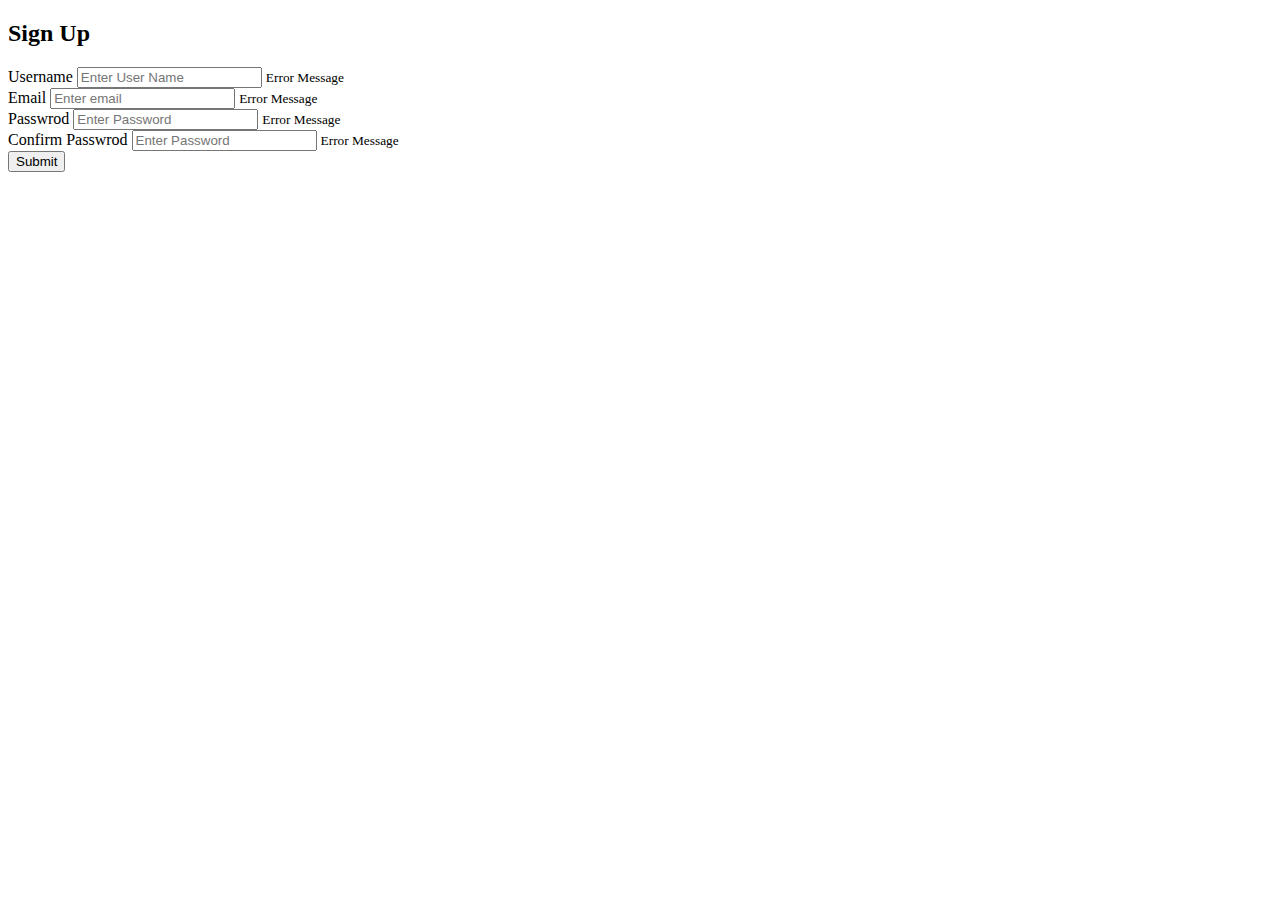
==== index.html @ 7fd02746 "new css and js" ====
<!DOCTYPE html>
<html lang="en">
<head>
  <meta charset="UTF-8">
  <meta http-equiv="X-UA-Compatible" content="IE=edge">
  <meta name="viewport" content="width=device-width, initial-scale=1.0">
  <link rel="stylesheet" href="style.css">

  <title>Project 01</title>
</head>
<body>
  <div class="container">
    <form action="" id="form" class="form">
      <h2>Sign Up</h2>
      <div class="form-control ">
        <label for="">Username</label>
        <input type="text" id="username" placeholder="Enter User Name">
        <small>Error Message</small>        
      </div>
      <div class="form-control">
        <label for="">Email</label>
        <input type="text" id="email" placeholder="Enter email">
        <small>Error Message</small>        
      </div>
      <div class="form-control">
        <label for="passwrod">Passwrod</label>
        <input type="password" id="password" placeholder="Enter Password">
        <small>Error Message</small>
      </div>
      <div class="form-control">
        <label for="passwrod">Confirm Passwrod</label>
        <input type="password" id="password2" placeholder="Enter Password">
        <small>Error Message</small>
      </div>
      <button>Submit</button>
        </form>
  </div>


  <script src="script.js"></script>
</body>
</html>
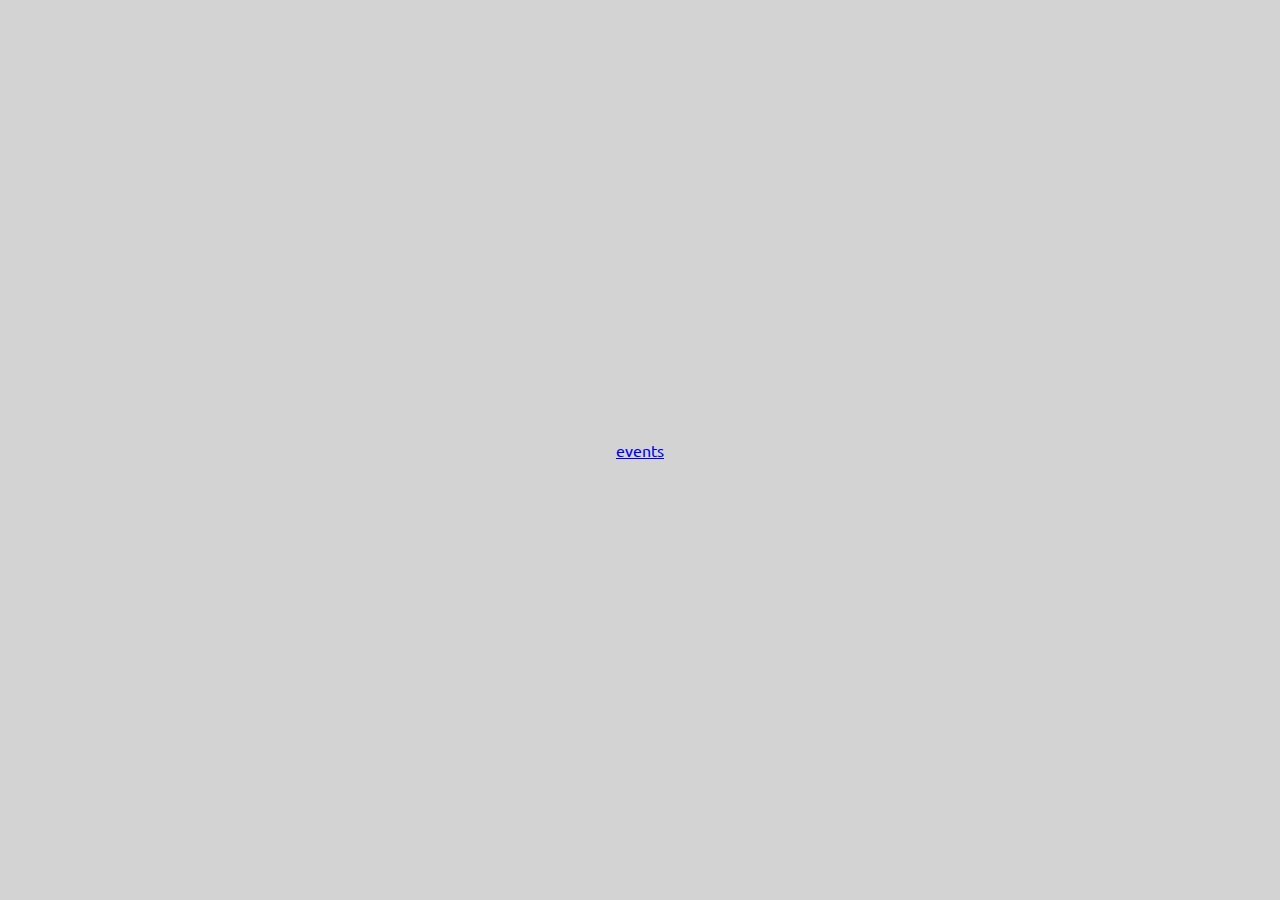
==== commit 892385ae: "New Hiraricy" ====
--- a/index.html
+++ b/index.html
@@ -9,34 +9,6 @@
   <title>Project 01</title>
 </head>
 <body>
-  <div class="container">
-    <form action="" id="form" class="form">
-      <h2>Sign Up</h2>
-      <div class="form-control ">
-        <label for="">Username</label>
-        <input type="text" id="username" placeholder="Enter User Name">
-        <small>Error Message</small>        
-      </div>
-      <div class="form-control">
-        <label for="">Email</label>
-        <input type="text" id="email" placeholder="Enter email">
-        <small>Error Message</small>        
-      </div>
-      <div class="form-control">
-        <label for="passwrod">Passwrod</label>
-        <input type="password" id="password" placeholder="Enter Password">
-        <small>Error Message</small>
-      </div>
-      <div class="form-control">
-        <label for="passwrod">Confirm Passwrod</label>
-        <input type="password" id="password2" placeholder="Enter Password">
-        <small>Error Message</small>
-      </div>
-      <button>Submit</button>
-        </form>
-  </div>
-
-
-  <script src="script.js"></script>
+<a href="events/index.html">events</a>
 </body>
 </html>--- a/style.css
+++ b/style.css
@@ -0,0 +1,94 @@
+@import url('https://fonts.googleapis.com/css2?family=Ubuntu:wght@300&display=swap');
+
+:root{
+    --success-color:chartreuse;
+    --error-color:crimson;
+}
+
+*{
+    box-sizing: border-box;
+}
+
+body {
+background-color:lightgray;
+font-family: 'Ubuntu', sans-serif;
+display: flex;
+align-items: center;
+justify-content: center;
+min-height: 100vh;
+margin: 0;
+}
+
+.container{
+    background-color: white;
+    border-radius: 5px;
+    box-shadow: 0 2px 10px  rgba(0, 0, 0, 0.3);
+}
+
+h2{
+    text-align: center;
+    margin: 0 0 20px;
+}
+
+.form{
+    padding: 30px 40px;
+}
+
+.form-control{
+    margin-bottom: 10px;
+    padding-bottom: 20px;
+    position: relative;
+}
+
+.form-control label{
+     color:  #777;
+     display: block;
+     margin-bottom:5px;
+}
+
+.form-control input{
+    border: 2px solid #ecf0f1;
+    border-radius: 5px;
+    display: block;
+    width: 100%;
+    padding: 5px;
+    font-size: 14px ;
+}
+
+.form-control input:focus{
+    outline: 0;
+    border-color: #777;
+}
+
+.form-control.success input {
+    border-color: var(--success-color);
+}
+
+.form-control.error input{
+    border-color:var(--error-color);
+}
+
+.form-control small{
+    color:var(--error-color);
+    position: absolute;
+    bottom: 0;
+    left: 0;
+    visibility: hidden;
+}
+
+.form-control.error small{
+    visibility: visible;
+}
+
+.form button{
+    cursor:pointer;
+    background-color:navy;
+    border:2px solid navy;
+    border-radius: 5px;
+    color: oldlace;
+    display: block;
+    font-size: 16px;    
+    padding: 10px;
+    margin: 10px;
+    width: 100%;
+}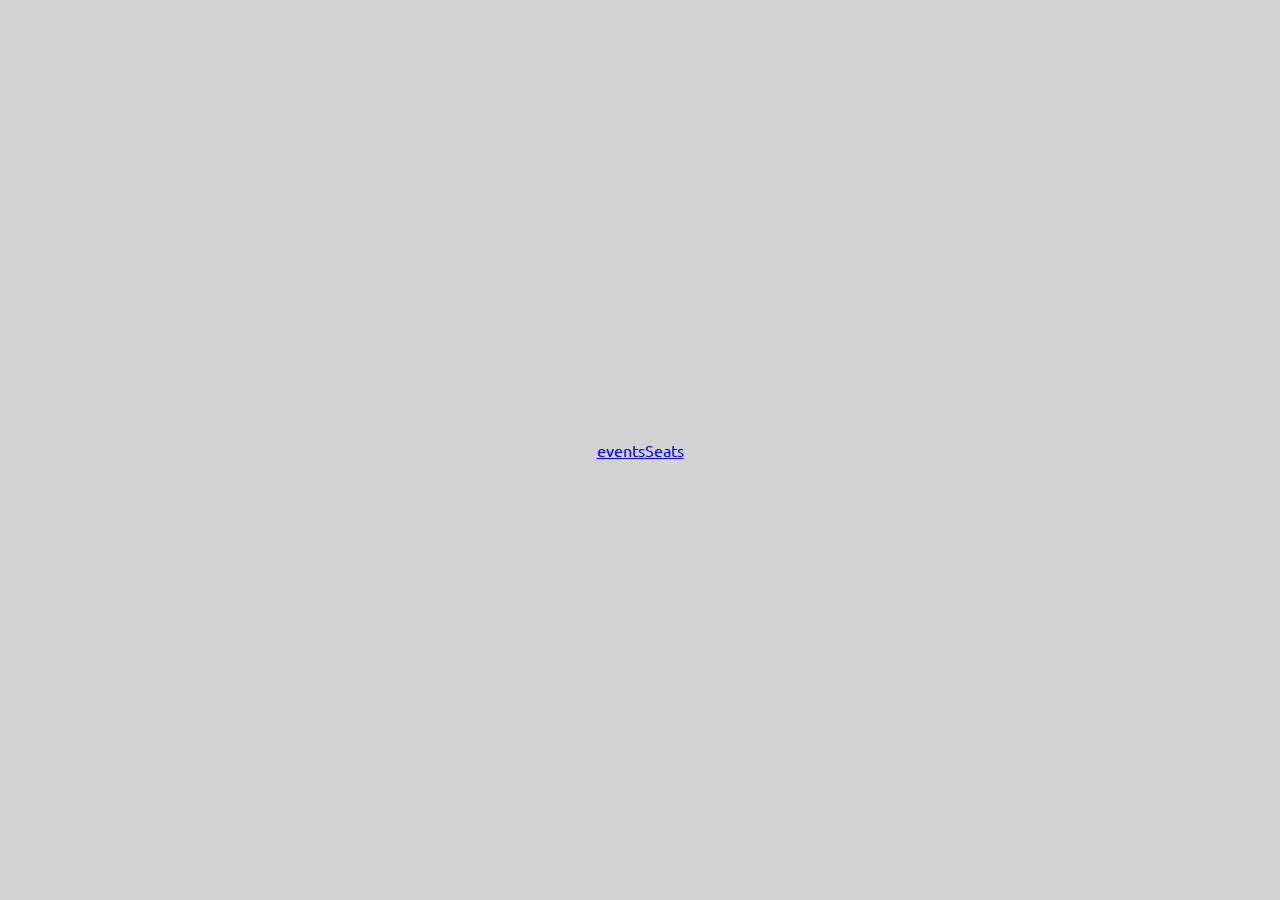
==== commit 31112ea7: "New project started" ====
--- a/index.html
+++ b/index.html
@@ -10,5 +10,6 @@
 </head>
 <body>
 <a href="events/index.html">events</a>
+<a href="seat_p/index.html">Seats </a>
 </body>
 </html>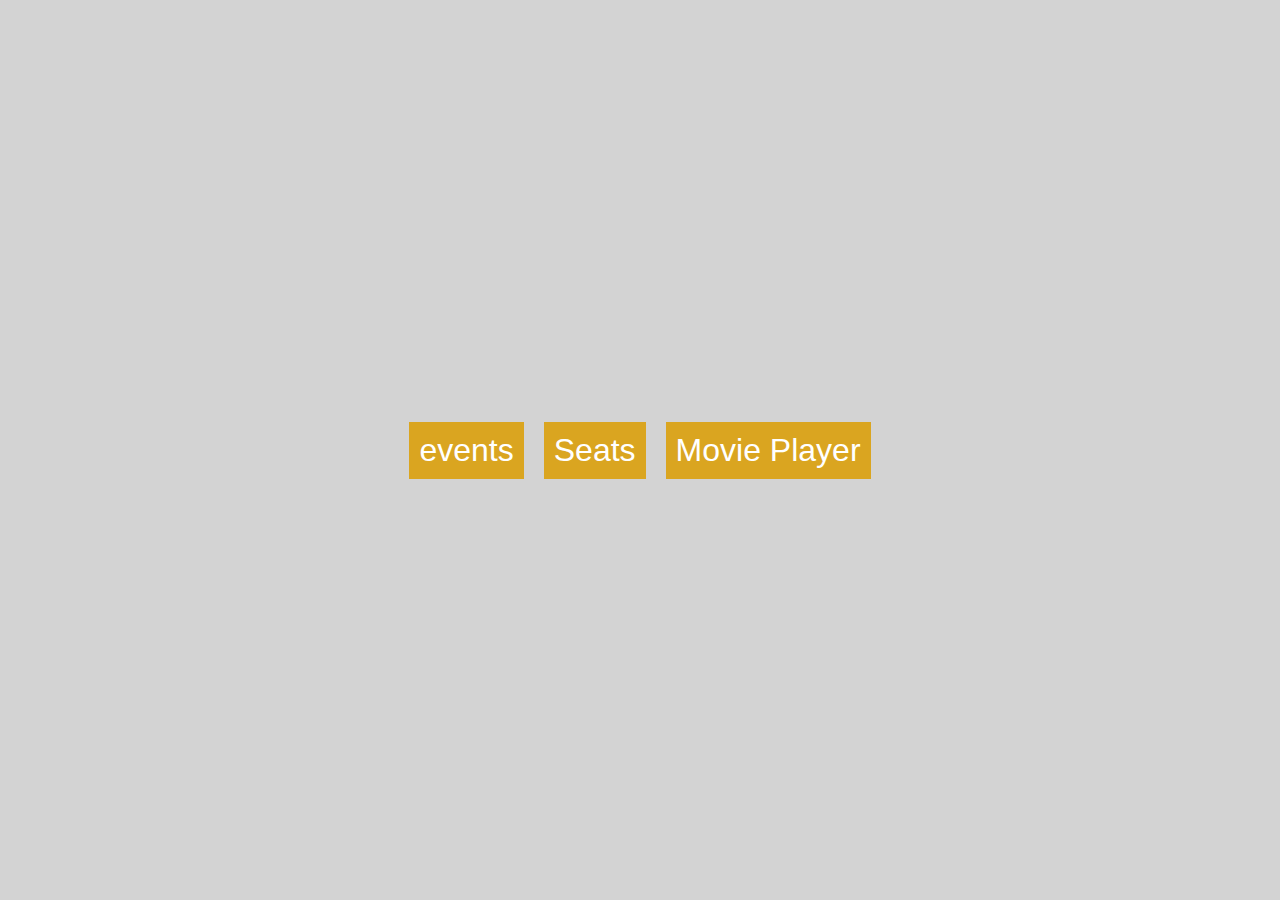
==== commit 613e1647: "movie players added" ====
--- a/index.html
+++ b/index.html
@@ -7,9 +7,22 @@
   <link rel="stylesheet" href="style.css">
 
   <title>Project 01</title>
+  <style>
+    a{
+      display: block;
+      background-color: goldenrod;
+      padding: 10px;
+      margin: 10px;
+      text-decoration: none;
+      color:white;
+      font-size: xx-large;
+      font-family: Arial, Helvetica, sans-serif;
+    }
+  </style>
 </head>
 <body>
 <a href="events/index.html">events</a>
-<a href="seat_p/index.html">Seats </a>
+<a href="seat_p/index.html">Seats</a>
+<a href="movieplayer/index.html">Movie Player</a>
 </body>
 </html>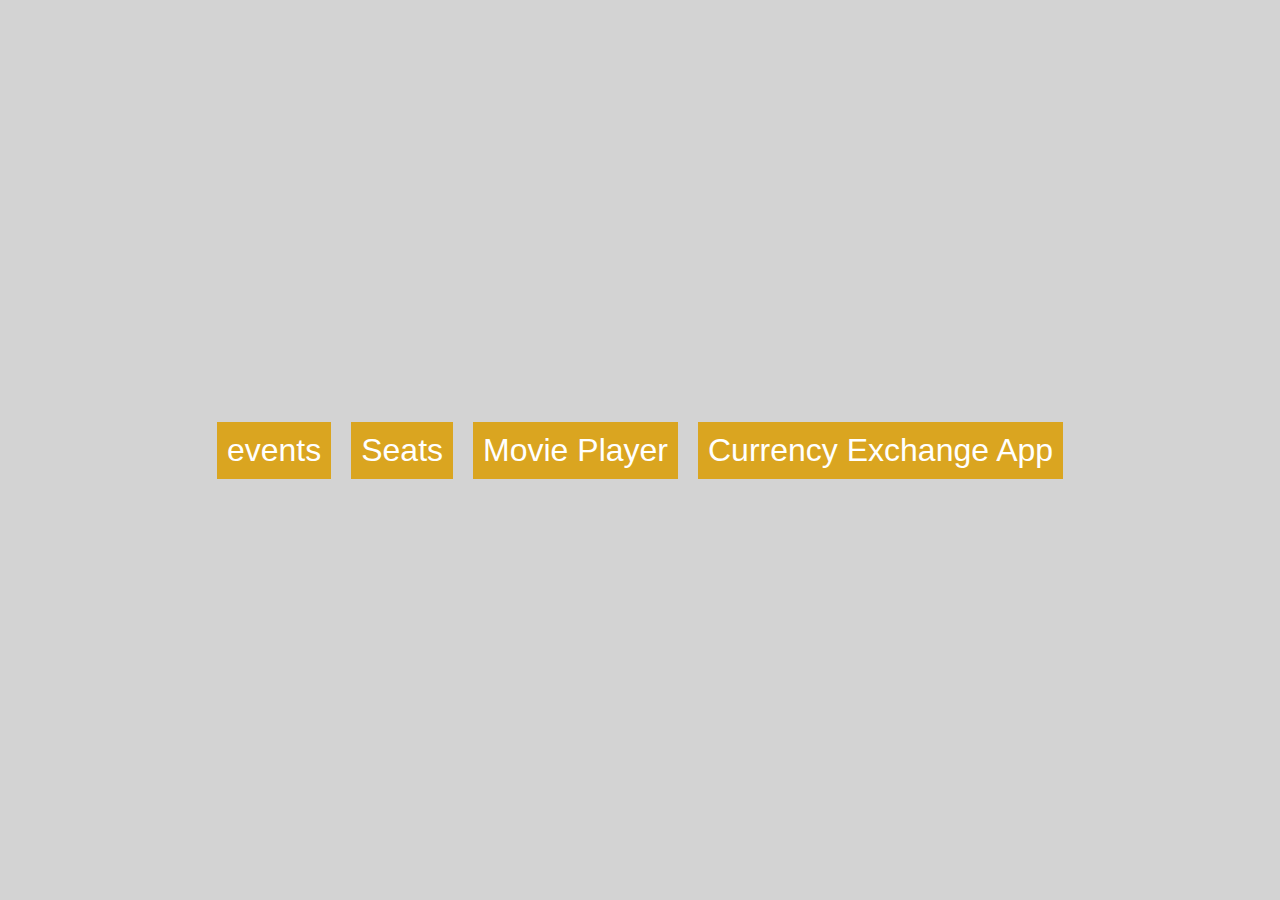
==== commit f1ac976b: "Json file" ====
--- a/index.html
+++ b/index.html
@@ -24,5 +24,6 @@
 <a href="events/index.html">events</a>
 <a href="seat_p/index.html">Seats</a>
 <a href="movieplayer/index.html">Movie Player</a>
+<a href="currency_exchange/index.html">Currency Exchange App</a>
 </body>
 </html>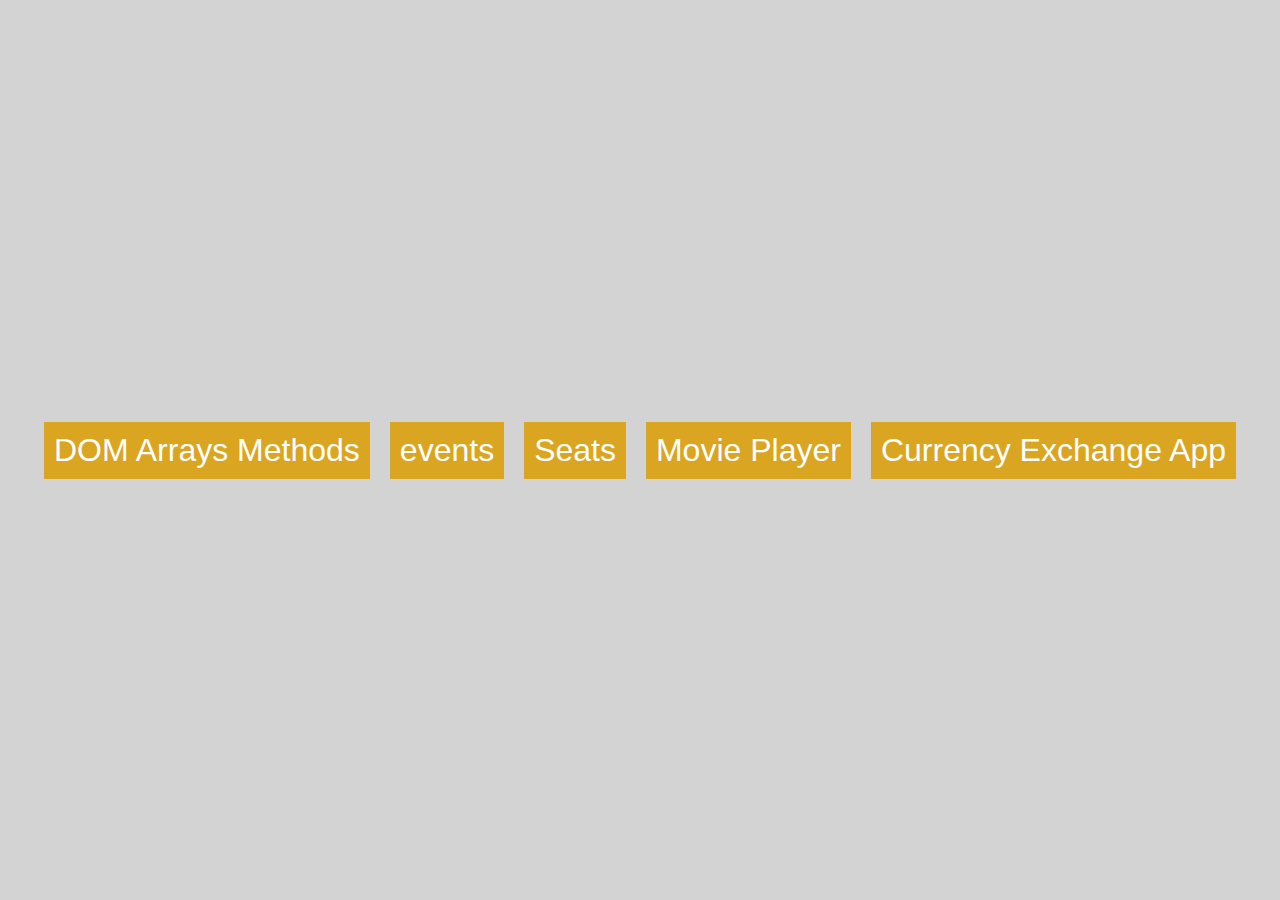
==== commit 4aeabfbd: "DOM Arrays project complete" ====
--- a/index.html
+++ b/index.html
@@ -6,7 +6,7 @@
   <meta name="viewport" content="width=device-width, initial-scale=1.0">
   <link rel="stylesheet" href="style.css">
 
-  <title>Project 01</title>
+  <title>Javascript</title>
   <style>
     a{
       display: block;
@@ -21,6 +21,7 @@
   </style>
 </head>
 <body>
+<a href="dom_arrays/index.html">DOM Arrays Methods</a>
 <a href="events/index.html">events</a>
 <a href="seat_p/index.html">Seats</a>
 <a href="movieplayer/index.html">Movie Player</a>
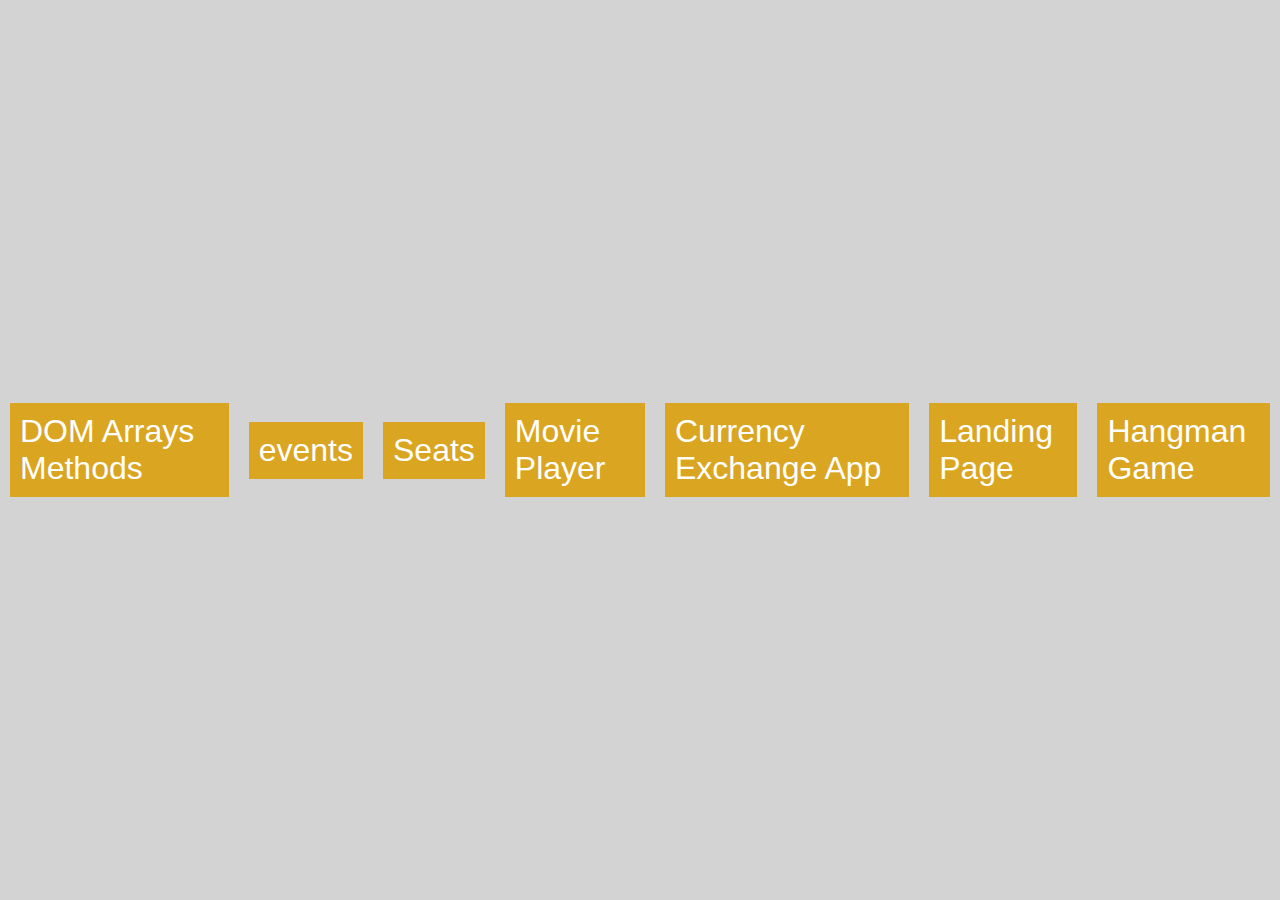
==== commit 29d49182: "landing page" ====
--- a/index.html
+++ b/index.html
@@ -26,5 +26,7 @@
 <a href="seat_p/index.html">Seats</a>
 <a href="movieplayer/index.html">Movie Player</a>
 <a href="currency_exchange/index.html">Currency Exchange App</a>
+<a href="landing_page/index.html">Landing Page</a>
+<a href="hangman/index.html">Hangman Game</a>
 </body>
 </html>